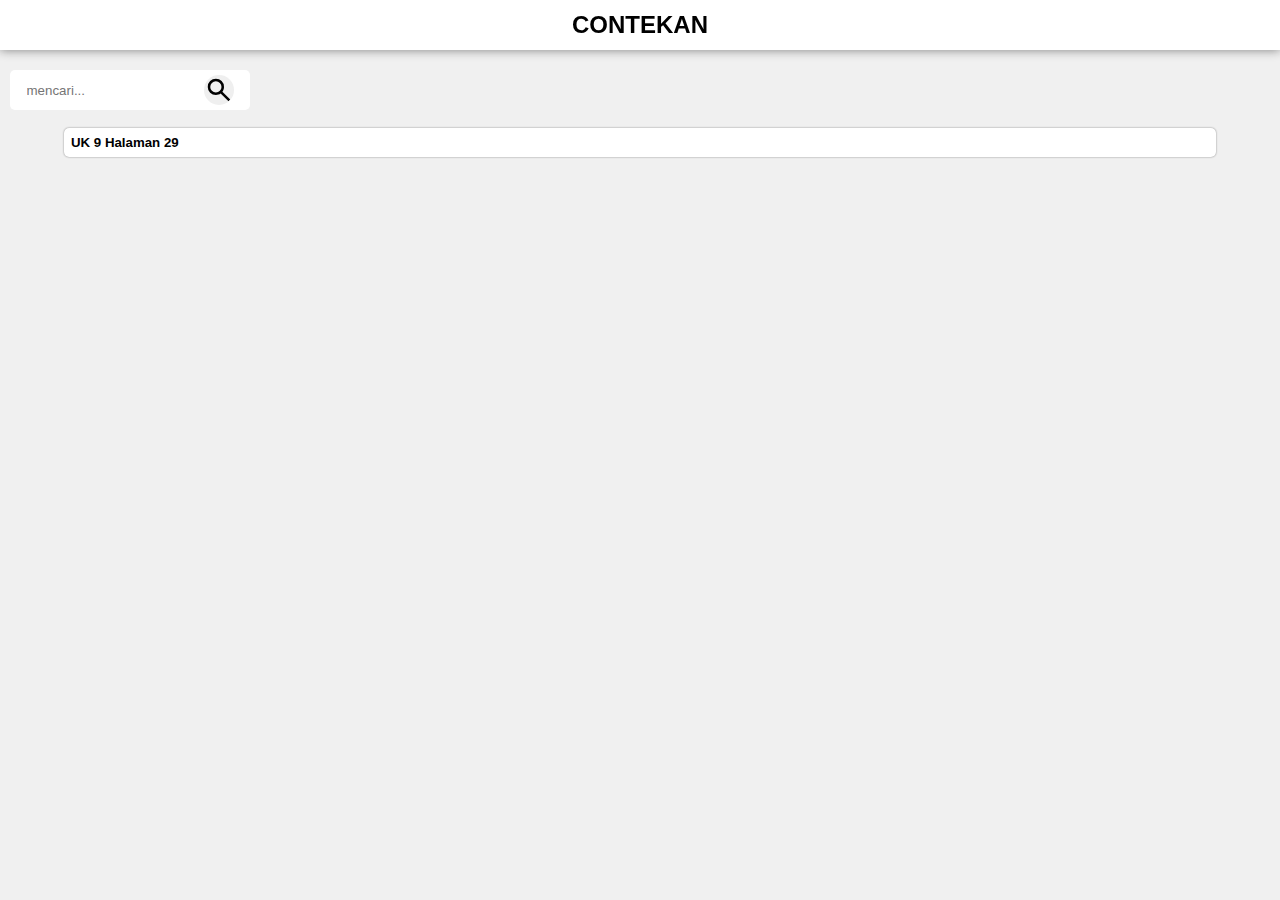
==== daftar_soal/index.html @ 09101f9d "tes" ====
<!DOCTYPE html>
<html>

<head>
  <meta charset="UTF-8">
  <meta name="viewport" content="width=device-width, initial-scale=1">
  <link rel="stylesheet" href="style.css">
  <title>CONTEKAN | daftar soal</title>
</head>

<body>

  <header>
    <h2>CONTEKAN</h2>
  </header>

  <div class="container">

    <div class="search-container">
      <div class="search">
        <input id="cari" type="text" placeholder="mencari...">
        <button onclick="cari()" type="submit"></button>
      </div>
    </div>

    <br>

    <ul>
      <li>
        <a href="../soal/index.html">
          <table>
            <tr>
              <td><h5>UK 9 Halaman 29</h5></td>
            </tr>
          </table>
        </a>
      </li>
    </ul>
  </div>

</body>

</html>
---- daftar_soal/style.css ----
*{
  padding: 0;
  margin: 0;
  font-family: sans-serif;
  -webkit-tap-highlight-color: transparent;
}
a{
  text-decoration: none;
  color: inherit;
}
body{
  background-color: #f0f0f0;
}

/* header */

header{
  width: 100%;
  height: 50px;
  position: fixed;
  display: flex;
  justify-content: center;
  align-items: center;
  box-shadow: 0 0 10px #00000078;
  background-color: #fff;
  z-index: 999;
}

/* content */

.container{
  padding-top: 70px;
  width: 100%;
  display: flex;
  flex-direction: column;
  align-items: center;
}
.container ul{
  width: 90%;
  display: flex;
  flex-wrap: wrap;
  gap: 20px;
  list-style: none;
}
.container ul li{
  width: 100%;
  padding: 5px;
  border-radius: 5px;
  background-color: #fff;
  box-shadow: 0 0 2px #00000078;
}
.container ul li:hover{
  box-shadow: 0 0 4px #00000078;
}


/* search */

.search-container{
  width: 100%;
  padding-left: 20px;
}
.search{
  padding: 5px;
  width: 230px;
  background-color: #fff;
  border-radius: 5px;
  display: flex;
  justify-content: center;
  align-items: center;
}
.search input{
  border: none;
  outline: none;
}
.search button{
  width: 30px;
  height: 30px;
  border: none;
  outline: none;
  border-radius: 20px;
  padding: 5px;
  background-image: url('../assets/image/search.svg');
  background-repeat: no-repeat;
  background-size: cover;
}
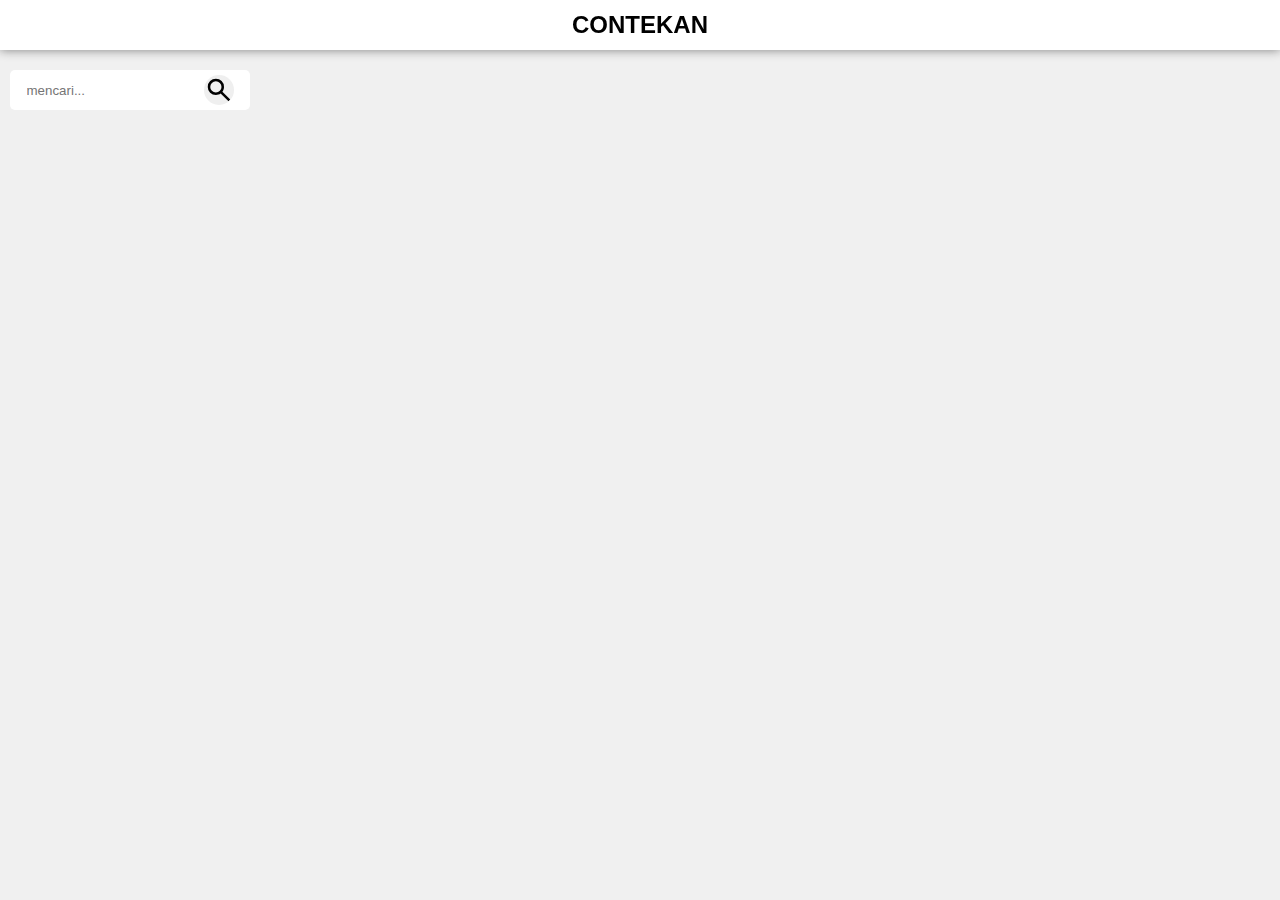
==== commit fc80c6ee: "daftar_soal" ====
--- a/daftar_soal/index.html
+++ b/daftar_soal/index.html
@@ -25,19 +25,12 @@
 
     <br>
 
-    <ul>
-      <li>
-        <a href="../soal/index.html">
-          <table>
-            <tr>
-              <td><h5>UK 9 Halaman 29</h5></td>
-            </tr>
-          </table>
-        </a>
-      </li>
+    <ul id="daftar_tugas">
+     
     </ul>
   </div>
-
+  
+  <script src="main.js"></script>
 </body>
 
 </html>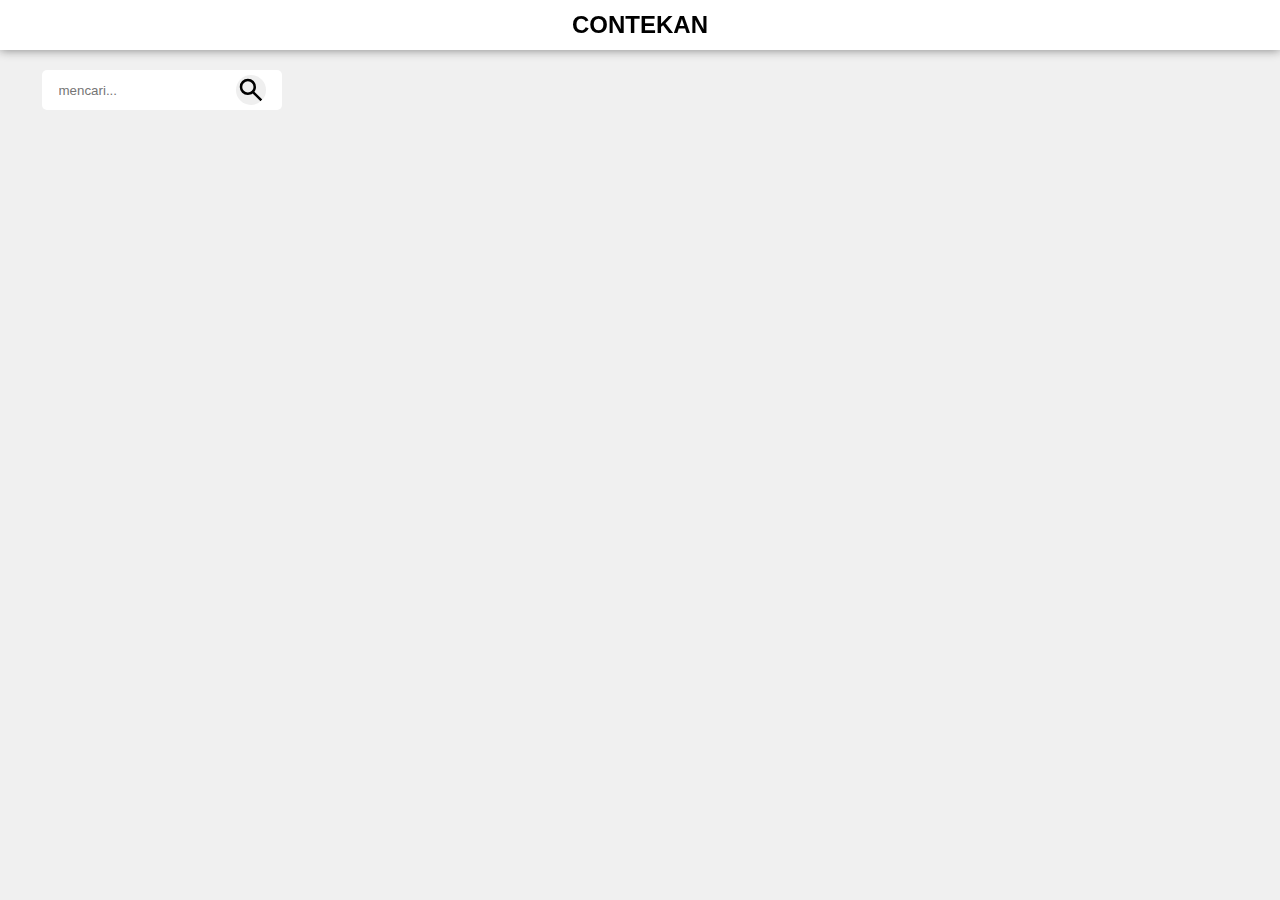
==== commit 3d654114: "added loading animation before show content" ====
--- a/daftar_soal/index.html
+++ b/daftar_soal/index.html
@@ -30,6 +30,12 @@
     </ul>
   </div>
   
+      <div id="loading" class="load-container">
+        <div class="load-bg">
+          <div class="loading-spinner"></div>
+        </div>
+      </div>  
+  
   <script src="main.js"></script>
 </body>
 
--- a/daftar_soal/style.css
+++ b/daftar_soal/style.css
@@ -57,7 +57,7 @@
 /* search */
 
 .search-container{
-  width: 100%;
+  width: 95%;
   padding-left: 20px;
 }
 .search{
@@ -83,4 +83,38 @@
   background-image: url('../assets/image/search.svg');
   background-repeat: no-repeat;
   background-size: cover;
+}
+/*  liading  */
+.load-container{
+  width: 100%;
+  height: 100%;
+  position: fixed;
+  display: flex;
+  justify-content: center;
+  align-items: center;
+  top: 0;
+  left: 0;
+}
+.load-bg{
+  width: 200px;
+  height: 200px;
+  display: flex;
+  justify-content: center;
+  align-items: center;
+  background-color: #fff;
+  box-shadow: 0 0 10px #00000078;
+  border-radius: 10px;
+}
+.loading-spinner {
+  border: 7px solid rgba(0, 0, 0, 0.1);
+  border-top: 7px solid #3498db;
+  border-radius: 50%;
+  width: 100px;
+  height: 100px;
+  animation: spin 1s linear infinite;
+}
+
+@keyframes spin {
+  0% { transform: rotate(0deg); }
+  100% { transform: rotate(360deg); }
 }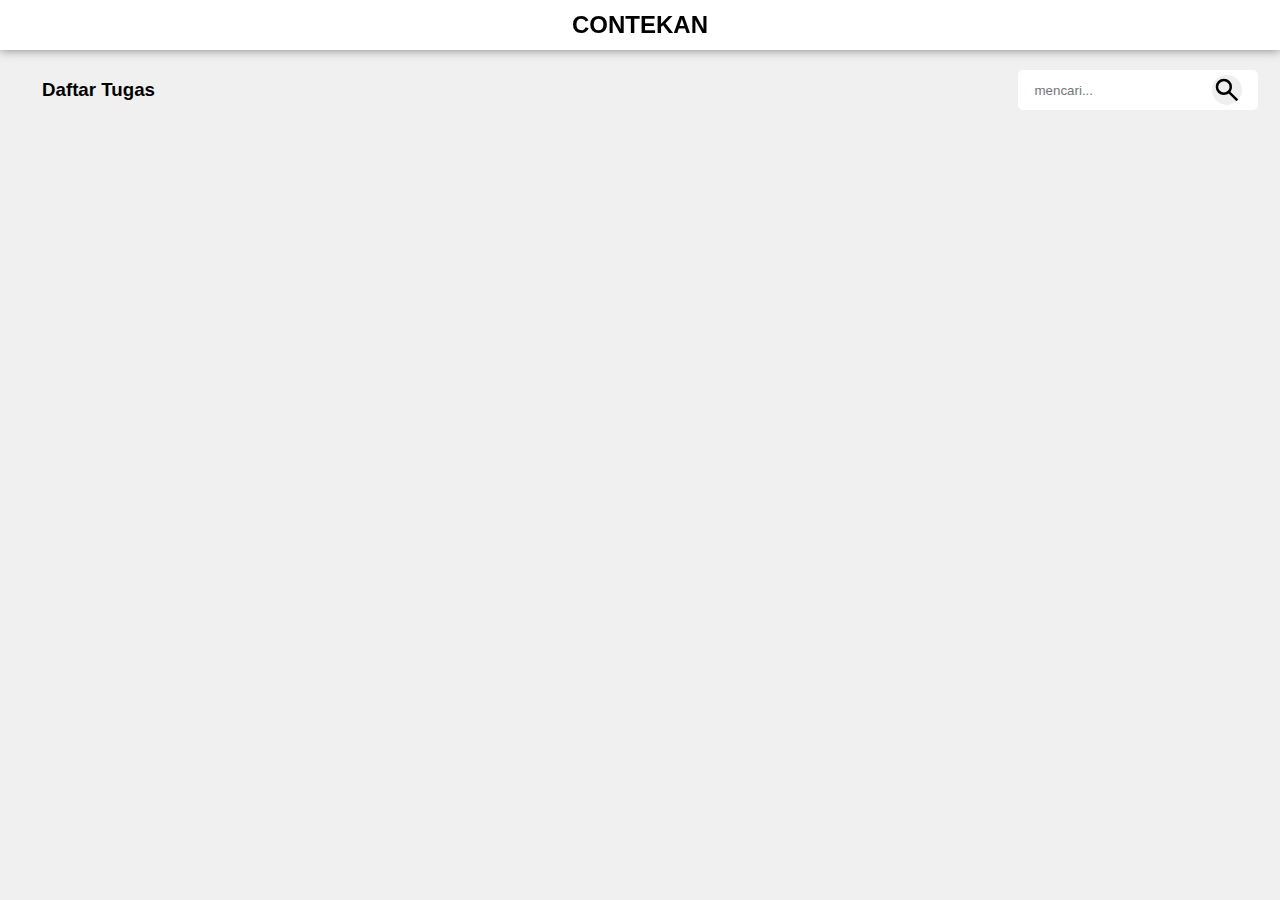
==== commit 49394dd5: "update" ====
--- a/daftar_soal/index.html
+++ b/daftar_soal/index.html
@@ -17,6 +17,11 @@
   <div class="container">
 
     <div class="search-container">
+      
+      <div class="subtitle">
+        <h3>Daftar Tugas</h3>
+      </div>      
+      
       <div class="search">
         <input id="cari" type="text" placeholder="mencari...">
         <button onclick="cari()" type="submit"></button>
--- a/daftar_soal/style.css
+++ b/daftar_soal/style.css
@@ -56,9 +56,12 @@
 
 /* search */
 
-.search-container{
+.search-container {
   width: 95%;
   padding-left: 20px;
+  display: flex;
+  justify-content: space-between;
+  align-items: center;
 }
 .search{
   padding: 5px;
